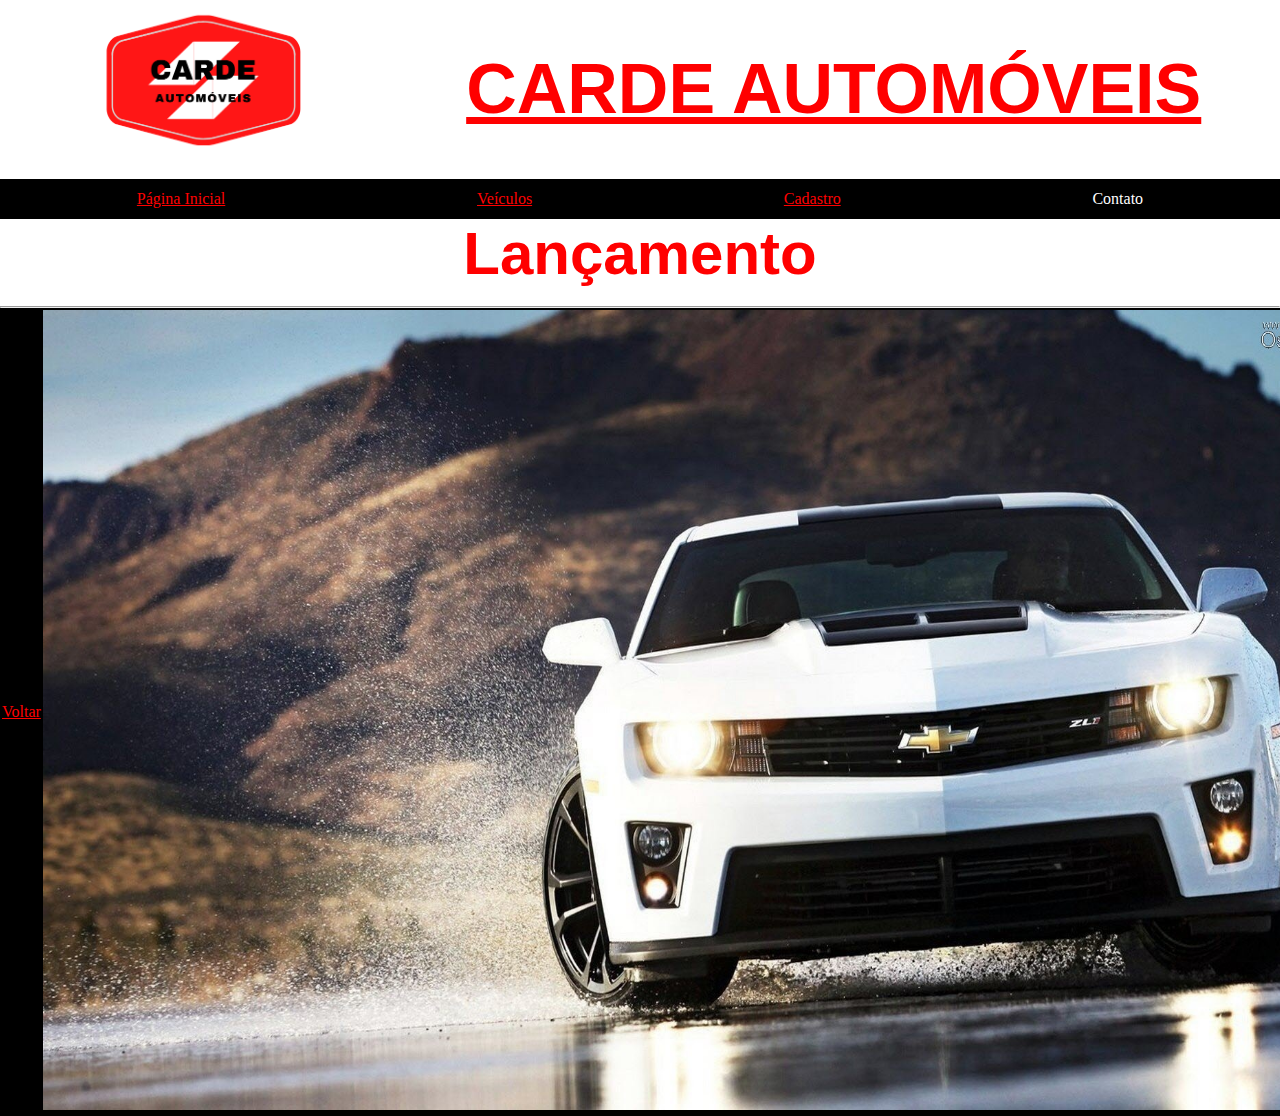
==== index.html @ a73808b5 "Fiz o básico da SA" ====
<!DOCTYPE html>
<html lang="pt-br">
<head>
    <meta charset="UTF-8">
    <meta name="viewport" content="width=device-width, initial-scale=1.0">
    <title>CARDE - AUTOMÓVEIS</title>

    <link rel="stylesheet" href="CSS/estilo.css">
</head>
<body alink="red" link="red">
    
    <div class="topo">
        <div>
            <a href="index.html" target="_self"><img src="imagem/1.png" alt="CARDE - LOGO" width="250"></a>
        </div>

        <div>
            <a href="index.html" target="_self">CARDE AUTOMÓVEIS</a>
        </div>
    </div>

    <div class="menu">
        <div><a href="index.html" target="_self">Página Inicial</a></div>
        <div><a href="veiculos.html" target="_self">Veículos</a></div>
        <div><a href="formCadastro.html" target="_self">Cadastro</a></div>
        <div>Contato</div>
    </div>

    <h1>Lançamento</h1>

    <br>
    <hr>

    <div class="lançamento">
        <div class="aba aba-1" id="aba-1">
            <table>
                <tr>
                    <td><a href="#aba-4">Voltar</a></td>
                    <td><a href="veiculos.html" target="_self"><img src="imagem - carros/camaro.jpg" alt="Camaro" width="1320px" height="800px"></a></td>
                    <td><a href="#aba-2">Avançar</a></td>
                </tr>
            </table>
        </div>

        <div class="aba aba-2" id="aba-2">
            <table>
                <tr>
                    <td><a href="#aba-1">Voltar</a></td>
                    <td><a href="veiculos.html" target="_self"><img src="imagem - carros/hummer.jpg" alt="Hummer" width="1320px" height="800px"></a></td>
                    <td><a href="#aba-3">Avançar</a></td>
                </tr>
            </table>
        </div>

        <div class="aba aba-3" id="aba-3">
            <table>
                <tr>
                    <td><a href="#aba-2">Voltar</a></td>
                    <td><img src="imagem - carros/jeep.jpg" alt="Jeep Renegade" width="1320px" height="800px"></td>
                    <td><a href="#aba-4">Avançar</a></td>
                </tr>
            </table>
        </div>

        <div class="aba aba-4" id="aba-4">
            <table>
                <tr>
                    <td><a href="#aba-3">Voltar</a></td>
                    <td><img src="imagem - carros/mustang.jpg" alt="Mustang" width="1320px" height="800px"></td>
                    <td><a href="#aba-1">Avançar</a></td>
                </tr>
            </table>
        </div>
    </div>

    <script>
        window.location = "#aba-1";
    </script>
</body>
</html>
---- CSS/estilo.css ----
*{
    margin: 0px;
    padding: 0px;
}

.menu, .topo{
    display: flex;
    flex-direction: row;
    padding: 10px;
    text-align: center;
    justify-content: space-around;
}

.topo{
    align-items: center;
    font-weight: bold;
    font-family: Arial, Helvetica, sans-serif;
    font-size: 70px;
    flex-grow: 1;
}

.menu{
    flex-grow: 1;
    background-color: black;
    color: white;
    border: 1px black ridge;
}

h1{
    font-size: 60px;
    font-family: Arial, Helvetica, sans-serif;
    text-align: center;
    color: red;
}

.lançamento{
    width: 100%;
    height: 100%;
    background-color: black;
}

.aba{
    display: none;
    width: 100%;
    height: 100%;
}

.aba:target{
    display: block;
}

.cadastro{
    width: 75%;
    height: 100%;
    margin-left: 25%;
    text-align: justify;
}

#top{
    background-color: rgb(189, 8, 8);
}

#lado{
    background-color: rgb(0, 0, 0);
    color: white;
}

h2{
    text-align: center;
    font-size: 30px;
}

#hummer, #camaro, #jeep, #mustang{
    display: flex;
    flex-direction: row;
    justify-content: space-evenly;
    flex-grow: 1;
    font-size: 20px;
    border: 1px black ridge;
    align-items: stretch;
}

.preço{
    background-color: rgb(224, 106, 106);
}

.ficha{
    border: rgb(0, 0, 0) 1px ridge;
    width: 150%;
    height: 100%;
}
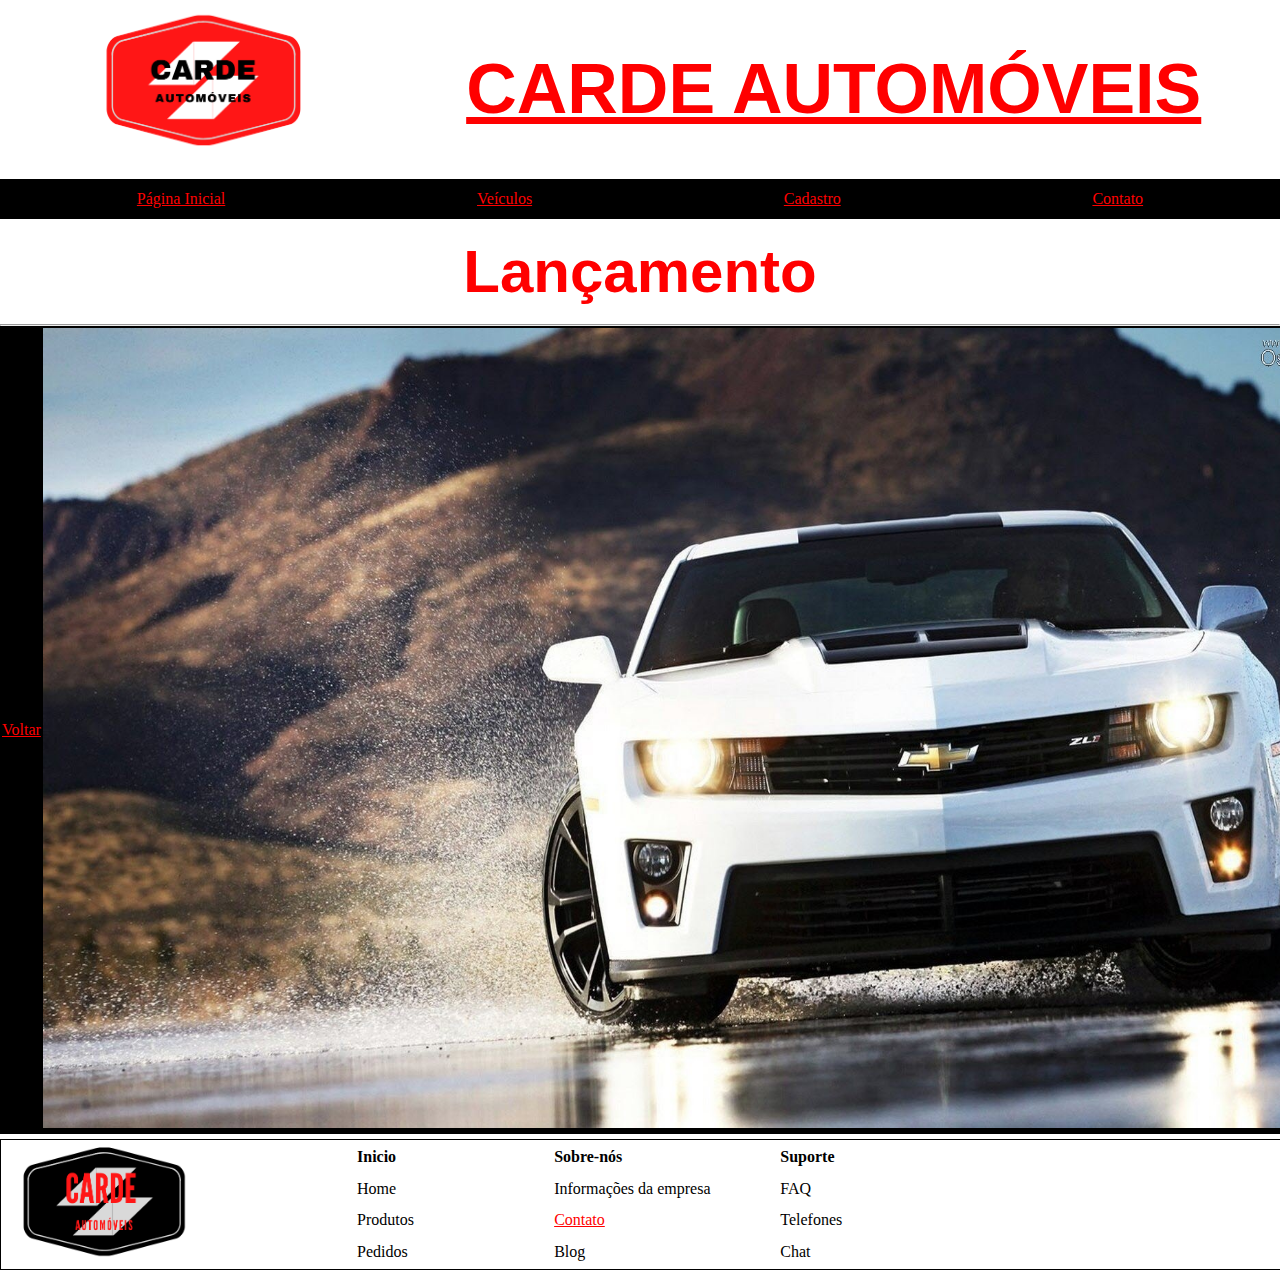
==== commit e7d58656: "Rodapé atualizado" ====
--- a/index.html
+++ b/index.html
@@ -23,8 +23,10 @@
         <div><a href="index.html" target="_self">Página Inicial</a></div>
         <div><a href="veiculos.html" target="_self">Veículos</a></div>
         <div><a href="formCadastro.html" target="_self">Cadastro</a></div>
-        <div>Contato</div>
+        <div><a href="contato.html" target="_self">Contato</a></div>
     </div>
+
+    <br>
 
     <h1>Lançamento</h1>
 
@@ -56,7 +58,7 @@
             <table>
                 <tr>
                     <td><a href="#aba-2">Voltar</a></td>
-                    <td><img src="imagem - carros/jeep.jpg" alt="Jeep Renegade" width="1320px" height="800px"></td>
+                    <td><a href="veiculos.html" target="_self"><img src="imagem - carros/jeep.jpg" alt="Jeep Renegade" width="1320px" height="800px"></a></td>
                     <td><a href="#aba-4">Avançar</a></td>
                 </tr>
             </table>
@@ -66,11 +68,54 @@
             <table>
                 <tr>
                     <td><a href="#aba-3">Voltar</a></td>
-                    <td><img src="imagem - carros/mustang.jpg" alt="Mustang" width="1320px" height="800px"></td>
+                    <td><a href="veiculos.html" target="_self"><img src="imagem - carros/mustang.jpg" alt="Mustang" width="1320px" height="800px"></a></td>
                     <td><a href="#aba-1">Avançar</a></td>
                 </tr>
             </table>
         </div>
+    </div>
+
+    <div class="rodape">
+        <table cellpadding="10" border="0">
+            <div>
+                <tr>
+                    <th rowspan="4"><a href="index.html" target="_self" title="Séries e Filmes"><img src="imagem/2.png" width="200" alt="Séries e Filmes"></a>&nbsp;&nbsp;&nbsp;&nbsp;&nbsp;&nbsp;&nbsp;&nbsp;&nbsp;&nbsp;&nbsp;&nbsp;&nbsp;&nbsp;&nbsp;&nbsp;&nbsp;&nbsp;&nbsp;&nbsp;&nbsp;&nbsp;&nbsp;&nbsp;&nbsp;&nbsp;&nbsp;&nbsp;&nbsp;&nbsp;&nbsp;&nbsp;&nbsp;&nbsp;&nbsp;&nbsp;&nbsp;&nbsp;</th>
+                    <th>Inicio &nbsp;&nbsp;&nbsp;&nbsp;&nbsp;&nbsp;&nbsp;&nbsp;&nbsp;&nbsp;&nbsp;&nbsp;&nbsp;&nbsp;&nbsp;&nbsp;&nbsp;&nbsp;&nbsp;&nbsp;&nbsp;&nbsp;&nbsp;&nbsp;&nbsp;&nbsp;&nbsp;&nbsp;&nbsp;&nbsp;&nbsp;&nbsp;&nbsp;&nbsp;&nbsp;&nbsp;&nbsp;&nbsp;</th>
+                    <th>Sobre-nós &nbsp;&nbsp;&nbsp;&nbsp;&nbsp;&nbsp;&nbsp;&nbsp;&nbsp;&nbsp;&nbsp;&nbsp;&nbsp;&nbsp;&nbsp;&nbsp;&nbsp;&nbsp;&nbsp;&nbsp;&nbsp;&nbsp;&nbsp;&nbsp;&nbsp;&nbsp;&nbsp;&nbsp;&nbsp;&nbsp;&nbsp;&nbsp;&nbsp;&nbsp;&nbsp;&nbsp;&nbsp;&nbsp;</th>
+                    <th>Suporte</th>
+                </tr>
+            </div>
+
+            <div>
+                <tr>
+                    <!-- <td></td> -->
+                    <td>Home</td>
+                    <td>Informações da empresa</td>
+                    <td>FAQ</td>
+                    <!-- <td></td> -->
+                </tr>
+            </div>
+
+            <div>
+                <tr>
+                    <!-- <td></td> -->
+                    <td>Produtos</td>
+                    <td><a href="formCadastro.html" target="_self">Contato</a></td>
+                    <td>Telefones</td>
+                    <!-- <td></td> -->
+                </tr>
+            </div>
+
+            <div>
+                <tr>
+                    <!-- <td></td> -->
+                    <td>Pedidos</td>
+                    <td>Blog</td>
+                    <td>Chat</td>
+                    <td></td>
+                </tr>
+            </div>
+        </table>
     </div>
 
     <script>
--- a/CSS/estilo.css
+++ b/CSS/estilo.css
@@ -56,6 +56,13 @@
     text-align: justify;
 }
 
+.contato{
+    width: 65%;
+    height: 100%;
+    margin-left: 35%;
+    text-align: justify;
+}
+
 #top{
     background-color: rgb(189, 8, 8);
 }
@@ -88,4 +95,12 @@
     border: rgb(0, 0, 0) 1px ridge;
     width: 150%;
     height: 100%;
+}
+
+.rodape{
+    width: 100%;
+    height: 100%;
+    margin: 5px 0px 10px 0px;
+    text-align: justify;
+    border: 1px solid black;
 }